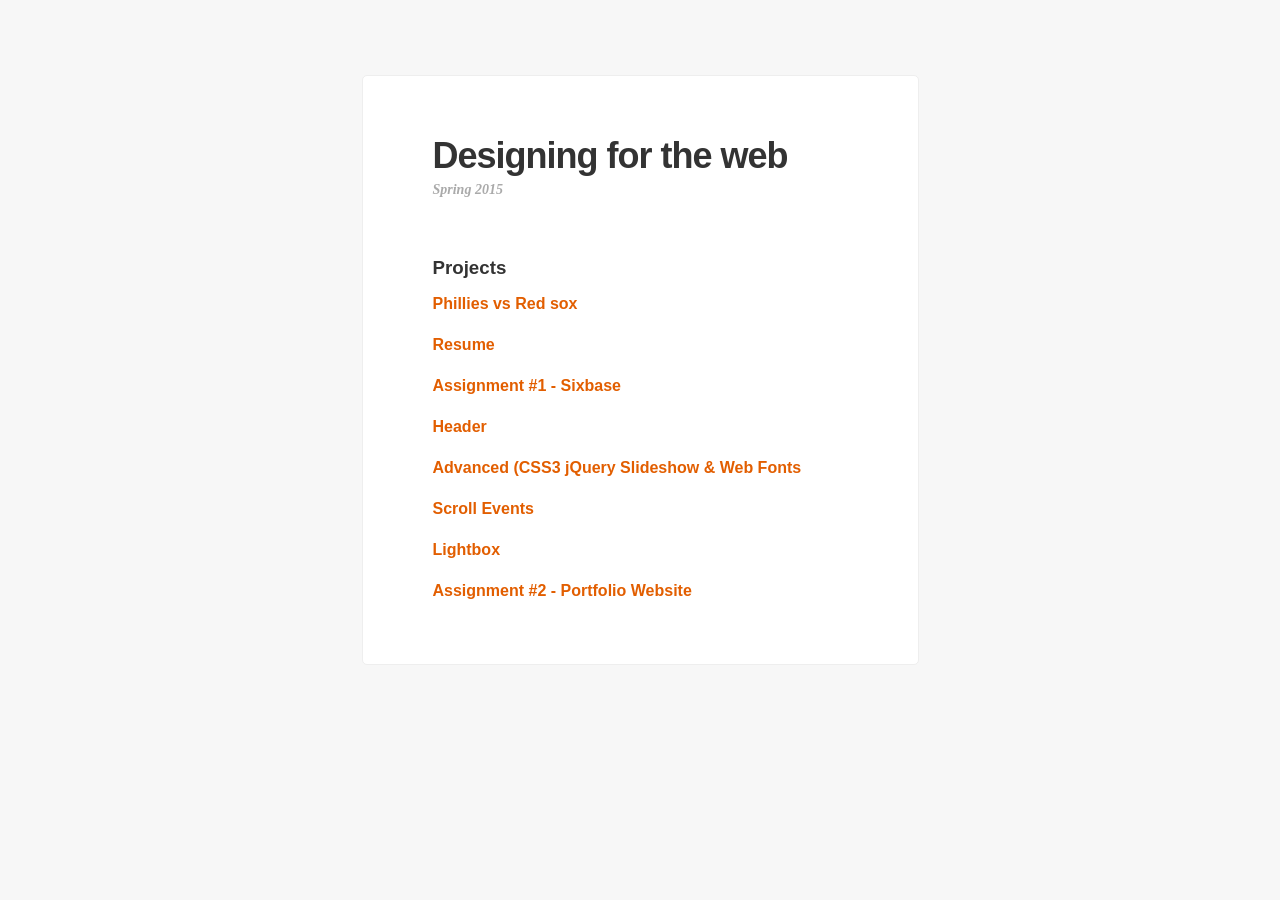
==== index.html @ 30fc0c96 "changes" ====
<!doctype html>
<html>
	<head>
		<title>Designing for the web | Spring 2015</title>

		<style type='text/css'>
			body {
				background: #f7f7f7;
				font-family: 'Helvitica', Arial, sans-serif;
				color: #333333;
				font-size: 16px;
				line-height: 1.0;
				font-weight: bold;
			}

			a,
			a:active
			a:visited {
				text-decoration: none;
				color: #e25e00;
			}	

			a:hover {
					opacity: .5;

			}
	

			div {
				margin: 75px auto;
				padding: 60px 70px 40px 70px;
				background: #ffffff;
				max-width: 415px;
				border-radius: 5px;
				border: 1px solid #eeeeee;
			}

			h1 {
				font-size: 36px;
				line-height: 1.1;
				margin: 0;
				letter-spacing: -1px;
			}

			h2 {
				font-family: Georgia, serif;
				font-size: 14px;
				line-height: 2.0;
				color: #aaaaaa;
				font-style: italic;
				margin: 0 0 55px 0;
			}

			ul {
				list-style-type: none;
				padding: 0;
				margin: 0; 

			}

			li {
				padding-bottom: 25px;

			}


		</style>
	</head>

	<body>
		<div>
			<h1>Designing for the web</h1>
			<h2>Spring 2015</h2>

			<ul>
				<h3>Projects</h3>
				<li><a href='/phillies'>Phillies vs Red sox</a></li>
				<li><a href='/resume'>Resume</a></li>
				<li><a href='/assignment1'>Assignment #1 - Sixbase</a></li>
				<li><a href='/header'>Header</a></li>
				<li><a href='/advanced'>Advanced (CSS3 jQuery Slideshow &amp; Web Fonts</a></li>
				<li><a href='/scrollit'>Scroll Events</a></li>
				<li><a href='/lightbox'>Lightbox</a></li>
				<li><a href='/assignment2'>Assignment #2 - Portfolio Website</a></li>
			</ul>


		</div>
	</body>
</html>
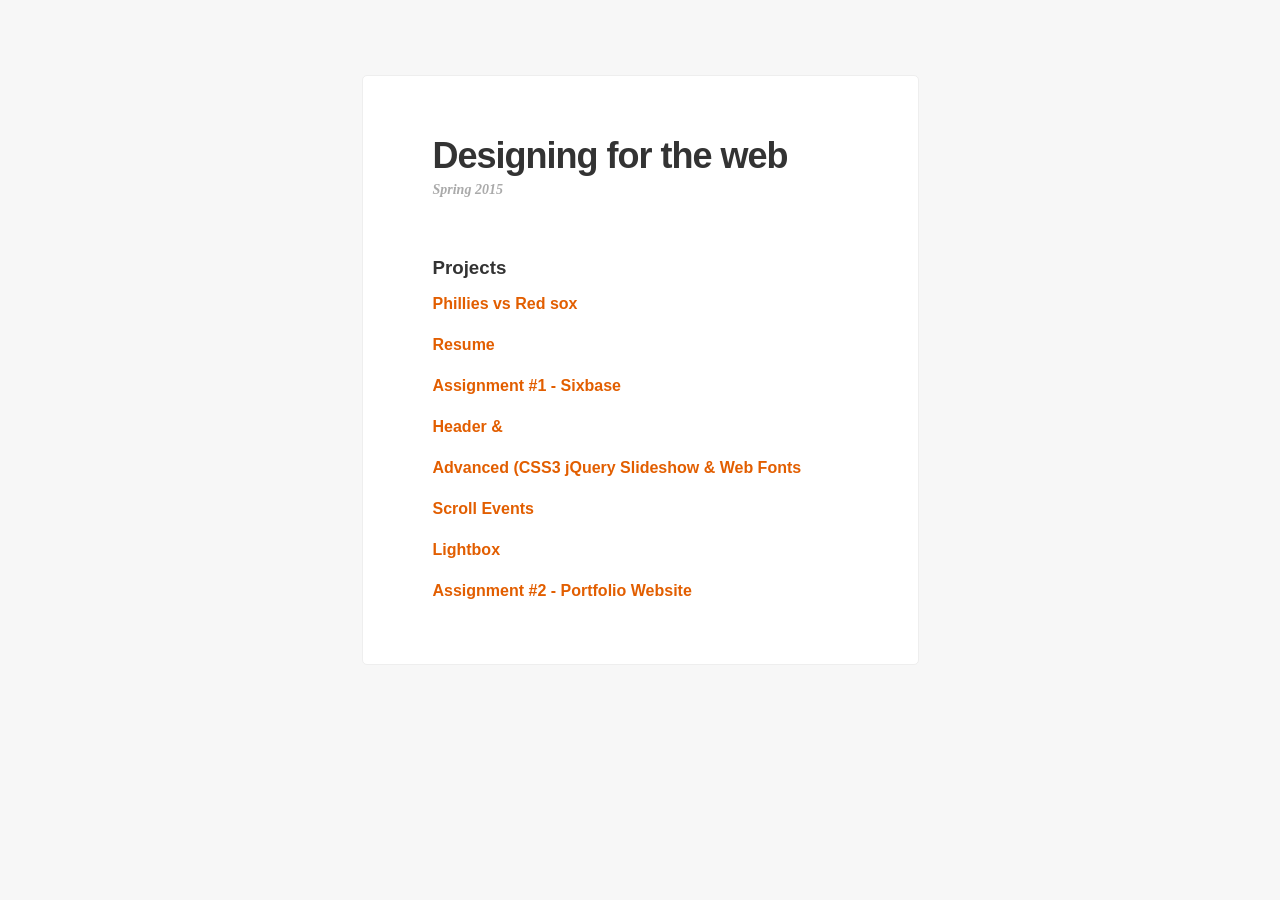
==== commit d5407055: "changed folders" ====
--- a/index.html
+++ b/index.html
@@ -77,7 +77,7 @@
 				<li><a href='/phillies'>Phillies vs Red sox</a></li>
 				<li><a href='/resume'>Resume</a></li>
 				<li><a href='/assignment1'>Assignment #1 - Sixbase</a></li>
-				<li><a href='/header'>Header</a></li>
+				<li><a href='/header'>Header &amp; </a></li>
 				<li><a href='/advanced'>Advanced (CSS3 jQuery Slideshow &amp; Web Fonts</a></li>
 				<li><a href='/scrollit'>Scroll Events</a></li>
 				<li><a href='/lightbox'>Lightbox</a></li>
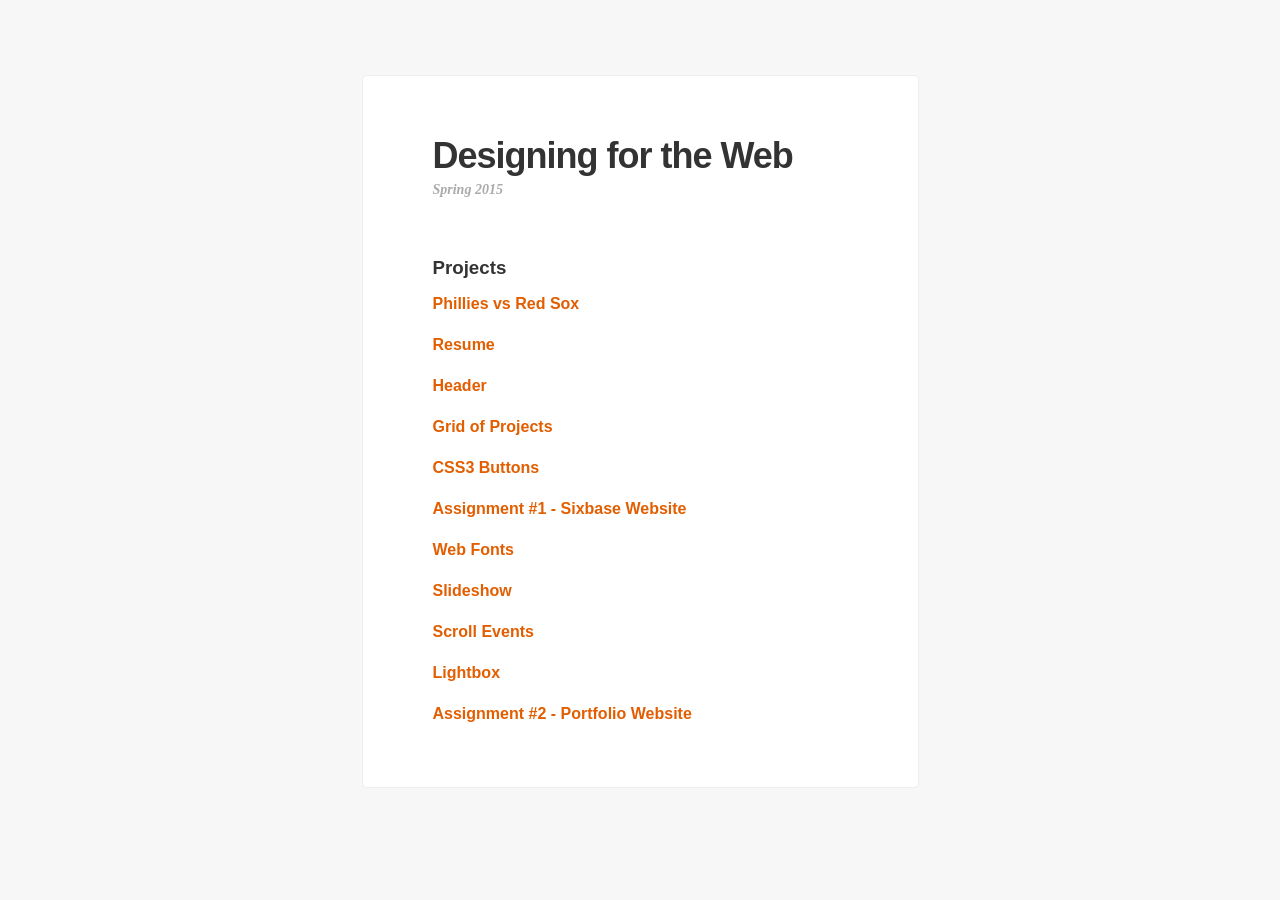
==== commit f97caaa8: "changes to index and readme" ====
--- a/index.html
+++ b/index.html
@@ -1,90 +1,86 @@
-<!doctype html>
-<html>
-	<head>
-		<title>Designing for the web | Spring 2015</title>
+<html><head>
+    <title>Designing for the Web | Spring 2015</title>
 
-		<style type='text/css'>
-			body {
-				background: #f7f7f7;
-				font-family: 'Helvitica', Arial, sans-serif;
-				color: #333333;
-				font-size: 16px;
-				line-height: 1.0;
-				font-weight: bold;
-			}
+    <style type="text/css">
+      body {
+        background: #f7f7f7;
+        font-family: 'Helvetica', Arial, sans-serif;
+        color: #333333;
+        font-size: 16px;
+        line-height: 1.0;
+        font-weight: bold;
+      }
 
-			a,
-			a:active
-			a:visited {
-				text-decoration: none;
-				color: #e25e00;
-			}	
+      a,
+      a:active,
+      a:visited {
+        text-decoration: none;
+        color: #e25e00;
+      }
 
-			a:hover {
-					opacity: .5;
+      a:hover {
+        opacity: .5;
+      }
 
-			}
-	
+      div {
+        margin: 75px auto;
+        padding: 60px 70px 40px 70px;
+        background: #ffffff;
+        max-width: 415px;
+        border-radius: 5px;
+        border: 1px solid #eeeeee;
+      }
 
-			div {
-				margin: 75px auto;
-				padding: 60px 70px 40px 70px;
-				background: #ffffff;
-				max-width: 415px;
-				border-radius: 5px;
-				border: 1px solid #eeeeee;
-			}
+      h1 {
+        font-size: 36px;
+        line-height: 1.1;
+        margin: 0;
+        letter-spacing: -1px;
+      }
 
-			h1 {
-				font-size: 36px;
-				line-height: 1.1;
-				margin: 0;
-				letter-spacing: -1px;
-			}
+      h2 {
+        font-family: Georgia, serif;
+        font-size: 14px;
+        line-height: 2.0;
+        color: #aaaaaa;
+        font-style: italic;
+        margin: 0 0 55px 0;
+      }
 
-			h2 {
-				font-family: Georgia, serif;
-				font-size: 14px;
-				line-height: 2.0;
-				color: #aaaaaa;
-				font-style: italic;
-				margin: 0 0 55px 0;
-			}
+      ul {
+        list-style-type: none;
+        padding: 0;
+        margin: 0;
+      }
 
-			ul {
-				list-style-type: none;
-				padding: 0;
-				margin: 0; 
-
-			}
-
-			li {
-				padding-bottom: 25px;
-
-			}
+      li {
+        padding-bottom: 25px;
+      }
 
 
-		</style>
-	</head>
+    </style>
+  </head>
 
-	<body>
-		<div>
-			<h1>Designing for the web</h1>
-			<h2>Spring 2015</h2>
+  <body>
+    <div>
+      <h1>Designing for the Web</h1>
+      <h2>Spring 2015</h2>
 
-			<ul>
-				<h3>Projects</h3>
-				<li><a href='/phillies'>Phillies vs Red sox</a></li>
-				<li><a href='/resume'>Resume</a></li>
-				<li><a href='/assignment1'>Assignment #1 - Sixbase</a></li>
-				<li><a href='/header'>Header &amp; </a></li>
-				<li><a href='/advanced'>Advanced (CSS3 jQuery Slideshow &amp; Web Fonts</a></li>
-				<li><a href='/scrollit'>Scroll Events</a></li>
-				<li><a href='/lightbox'>Lightbox</a></li>
-				<li><a href='/assignment2'>Assignment #2 - Portfolio Website</a></li>
-			</ul>
+      <ul>
+        <h3>Projects</h3>
+        <li><a href="/phillies">Phillies vs Red Sox</a></li>
+        <li><a href="/resume">Resume</a></li>
+        <li><a href="/header">Header</a></li>
+        <li><a href="/grid">Grid of Projects</a></li>
+        <li><a href="/css3-button">CSS3 Buttons</a></li>
+        <li><a href="/assignment1">Assignment #1 - Sixbase Website</a></li>
+        <li><a href="/web-fonts">Web Fonts</a></li>
+        <li><a href="/slideshow">Slideshow</a></li>
+        <li><a href="/scrolling">Scroll Events</a></li>
+        <li><a href="/lightbox">Lightbox</a></li>
+        <li><a href="/assignment2">Assignment #2 - Portfolio Website</a></li>
+      </ul>
+    </div>
+  
 
-
-		</div>
-	</body>
-</html>
+</body></html>
